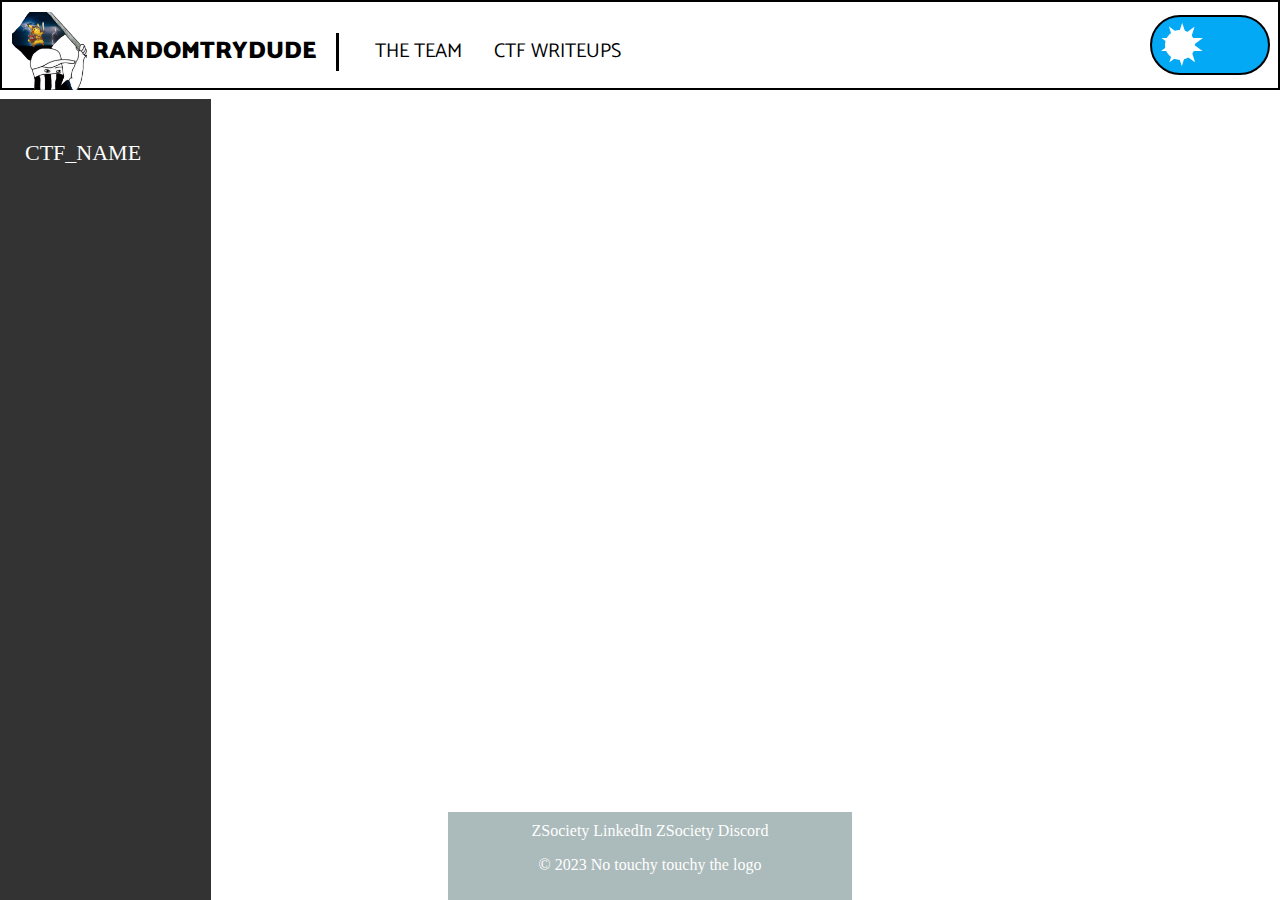
==== ctf.html @ 76a3ce3c "CTF.html" ====
<!DOCTYPE html>
<html lang="en">
<head>
  <meta charset="UTF-8">
  <title>RandomTryDude | Home</title>
  <meta name="viewport" content="width=device-width, initial-scale=1.0">
  <link rel="shortcut icon" href="img/favicon.ico" width="70">
  <link rel="stylesheet" href="css/main.css">
  <link rel="stylesheet" href="css/sunnydark.css">
  <link href='https://fonts.googleapis.com/css?family=Catamaran' rel='stylesheet'>
  <!-- Deactivate the line under hyperlink -->
  <style>
    a {
      text-decoration: none;
      color: white;
    }
  </style>
</head>
<body>

  <header>
    <div class="header-box">
      <a href="index.html" class="header-logo"><img src="img/logo.png" alt="Logo" width="75"></a>
      <a href="index.html" class="header-brand"> RandomTryDude </a>
    </div>
    <nav>
      <ul>
        <li><a href="Zsociety.html">The Team</a></li>
        <li><a href="ctf.html">CTF Writeups</a></li>

        <input type="checkbox" id="toggle_checkbox" onclick="ColorMode()">
        <label for="toggle_checkbox">
          <div id="star">
            <div class="star" id="star-1">★</div>
            <div class="star" id="star-2">★</div>
          </div>
          <div id="moon"></div>
        </label>

      </ul>
    </nav>
  </header>

  <div class="left-menu">
    <ul>
      <li class="dropdown">
        <a href="#">CTF_NAME</a>
        <div class="dropdown-content">
        <p>BY CATEGORIES</p>
          <a href="#">Each</a><br> <!-- those are solved by categories ; will just open the CTF_NAME section in the pwn part of the solve -->
          <a href="#">Solved</a><br>
          <a href="#">Category</a>
          <!-- Add more submenu items as needed -->
        </div>
      </li>
      <!--
      <li><a href="#">Writeup 2</a></li>
      <li><a href="#">Writeup 3</a></li>
      Add more writeup links as needed -->
    </ul>
  </div>

  <!-- <h2>Toggle Dark/Light Mode</h2>
  <button onclick="myFunction()">Toggle dark mode</button> -->

  </div>
  <footer>
    <a href="https://www.linkedin.com/company/zdsociety/" target="_blank">ZSociety LinkedIn</a>
    <a href="https://discord.com/invite/da4fD5pf4e" target="_blank">ZSociety Discord</a>
    <p>© 2023 No touchy touchy the logo</p>
  </footer>

  <!--Script To toggle dark mode -->
  <script>
    function setDarkModePreference(isDarkModeEnabled) {
      if (isDarkModeEnabled) {
        localStorage.setItem('preference', 'DarkMode');
      } else {
        localStorage.setItem('preference', 'LightMode');
      }
    }

    function getDarkModePreference() {
      return localStorage.getItem('preference');
    }

    function Darkmode() {
      var element = document.body;
      var checkbox = document.getElementById("toggle_checkbox");

      // Check if dark mode is enabled in localStorage
      var darkModePreference = getDarkModePreference();
      if (darkModePreference === 'DarkMode') {
        element.classList.add('dark-mode');
        checkbox.checked = true;
      }
    }

    function ColorMode() {
      var element = document.body;
      element.classList.toggle("dark-mode");

      // Save the dark mode state in localStorage
      var isDarkModeEnabled = element.classList.contains("dark-mode");
      setDarkModePreference(isDarkModeEnabled);
    }

    // Call Darkmode() on page load
    document.addEventListener("DOMContentLoaded", function () {

      Darkmode();
    });
  </script>

</body>
</html>
---- css/main.css ----
/* Light Mode (default) */
body {

}
  .casual {
  display: flex;
  align-items: center;
  justify-content: center;
  min-height: 100vh;
  margin: 0;
  background-color: white;
  overflow-x: hidden;
}
.content-box {
  padding: 20px;
  border: 2px solid black;
  text-align: center;
  color: black;
}
.left-menu {
  background-color: #333;
  color: white;
  width: 16.5%;
  min-height: 90vh;
  top:11vh;
  box-sizing: border-box;
  position:fixed;
  padding: 20px;
}

.left-menu ul {
  list-style: none;
  padding: 5px; /* <--> from one side to the text */
}

.left-menu ul li {
  margin-bottom: 10px; /* space between categories */
}

.left-menu a {

  text-decoration: none;
  color: white;
  font-size: 22px;
}

.left-menu a:hover {
  text-decoration: none; /* modify if underline needed */
}
.dropdown-content {

  display: none;
  background-color: #333;
  padding: 5px;
  position: absolute;
  border-radius: 5px;
}

.dropdown:hover .dropdown-content {
  display: block;
}

.dropdown-content a{
 color:#fff;
 font-size:16px;
 padding:10px;
}
.dropdown-content p{
  padding: 5px;
  border: 2px solid black;
  text-align: center;
  color: white;
}


header {
  position: fixed;
  background: #fff;
  width: 100%;
  height: 90px;
  top: 0;
  left: 0;
  box-sizing: border-box;
  z-index: 99;
  border: 2px solid black;
}

header .header-logo {
  text-align: center;
  margin-top: 10px;
  padding-left: 10px;
  float: left;
}

header .header-brand {
  font-family: Catamaran;
  font-size: 24px;
  font-weight: 900;
  color: #000;
  text-transform: uppercase;
  display: block;
  margin: 0 auto;
  text-align: center;
  padding: 20px 0;
  margin: 31px 0;
  text-align: left;
  line-height: 38px;
  border-right: 3px solid #000;
  padding: 0 20px 0 5px;
  float: left;
}

header .header-brand:hover {
  text-decoration: none;
}

header nav ul {
  display: flex;
  padding: 0;
  margin: 20px 0px 0px 20px;
  float: left;
}

header nav ul li {
  list-style: none;
  padding: 0 16px;
  line-height: 60px;
}

header nav ul li a {
  font-family: Catamaran;
  font-size: 20px;
  color: #000;
  text-transform: uppercase;
  text-decoration: none;
  display: block;
}

header nav ul li:hover,
header nav ul li:hover a {
  text-decoration: none;
  color: #000;
  background-color: #333;
  line-height: 60px;
  text-decoration: none;
}

footer {
  position: absolute;
  bottom: 0;
  left: 35%;
  width: 30%;
  text-align: center;
  padding: 10px;
  background-color: #abbaba;
  color: #fff;
}


/* Dark Mode */
.dark-mode { /* main content */
  background-color: black;
  color: white;
}

.dark-mode .content-box {
  border: 2px solid white;
  color: white;
}

.dark-mode header {
  background: #000;
  border: 2px solid white;
}

.dark-mode header .header-brand {
  color: white;
  border-right: 3px solid #fff;
}

.dark-mode header nav ul li a {
  color: white;
}

.dark-mode label {
  border: 2px solid #fff;
}

  

/*
.dark-mode footer {
  background-color: black; // Will put it back someday
  color: white;
}
*/


    body .term{
      font-family: monospace;
      margin: 0;
      padding: 0;
      background-color: #2d2d2d;
      color: #e0e0e0;
      display: flex;
      align-items: center;
      justify-content: center;
      height: 100vh;
      overflow-x: hidden;
    }
    .terminal-window {
      width: 80%;
      max-width: 600px;
      height: 60%;
      max-height: 400px;
      overflow: auto;
      border: 2px solid #757575;
      border-radius: 8px;
      padding: 10px;
      background-color: #23252E;
    }

    .terminal-output {
      margin-bottom: 10px;
      overflow-y: hidden;
      max-height: calc(100% - 40px);
      color: #fff;
    }

    .terminal-line {
      margin-bottom:10px;
      
    }

    .help-msg {
      color: #4caf50;
    }
    .cl{
      color: #fff;
    }

    .code {
      color: #e0e0e0;
    }

    .id,
    .pc-name,
    .directory{
      color: #277BF5; /* text color mate */
    }
    .user-input {
      color: #F5F5F5;
    }

    .dummy-keyboard {
      opacity: 0;
      position: relative;
    }


    input {
      width: calc(100% - 20px);
      padding: 5px;
      font-family: monospace;
      color: #e0e0e0;
      background-color: transparent;
      border: none;
      outline: none;
    }

    input:focus {
      border: none;
      outline: none;
    }
---- css/sunnydark.css ----
* {
      user-select: none;
    }

    html,
    body {
      height: 100%;
    }

    body {
      margin: 0;
    }

    #toggle_checkbox {
      display: none;
    }

    label {
      display: block;
      position: absolute;
      top: 50%;
      right: 10px;
      left: 90%;
      width: 116px;
      height: 56px;
      margin: 0 auto;
      background-color: #03a9f4;
      border-radius: 56px;
      transform: translateY(-50%);
      cursor: pointer;
      transition: 0.3s ease background-color;
      overflow: hidden;
      border: 2px solid #000;
    }

    #star {
      position: absolute;
      top: 13px;
      left: 13px;
      width: 30px;
      height: 30px;
      background-color: #fff;
      transform: scale(1);
      border-radius: 50%;
      transition: 0.3s ease top, 0.3s ease left, 0.3s ease transform,
        0.3s ease background-color;
      z-index: 1;
    }

    #star-1 {
      position: relative;
    }

    #star-2 {
      position: absolute;
      transform: rotateZ(36deg);
    }

    .star {
      top: 0;
      left: -7px;
      font-size: 54px;
      line-height: 28px;
      color: #fff;
      transition: 0.3s ease color;
    }

    #moon {
      position: absolute;
      bottom: -52px;
      right: 8px;
      width: 40px;
      height: 40px;
      background-color: #fff;
      border-radius: 50%;
      transition: 0.3s ease bottom;
    }

    #moon:before {
      content: "";
      position: absolute;
      top: -12px;
      left: -17px;
      width: 40px;
      height: 40px;
      background-color: #03a9f4;
      border-radius: 50%;
      transition: 0.3s ease background-color;
    }

    #toggle_checkbox:checked + label {
      background-color: #000;
    }

    #toggle_checkbox:checked + label #star {
      top: 3px;
      left: 64px;
      transform: scale(0.3);
      background-color: yellow;
    }

    #toggle_checkbox:checked + label .star {
      color: yellow;
    }

    #toggle_checkbox:checked + label #moon {
      bottom: 8px;
    }

    #toggle_checkbox:checked + label #moon:before {
      background-color: #000;
    }
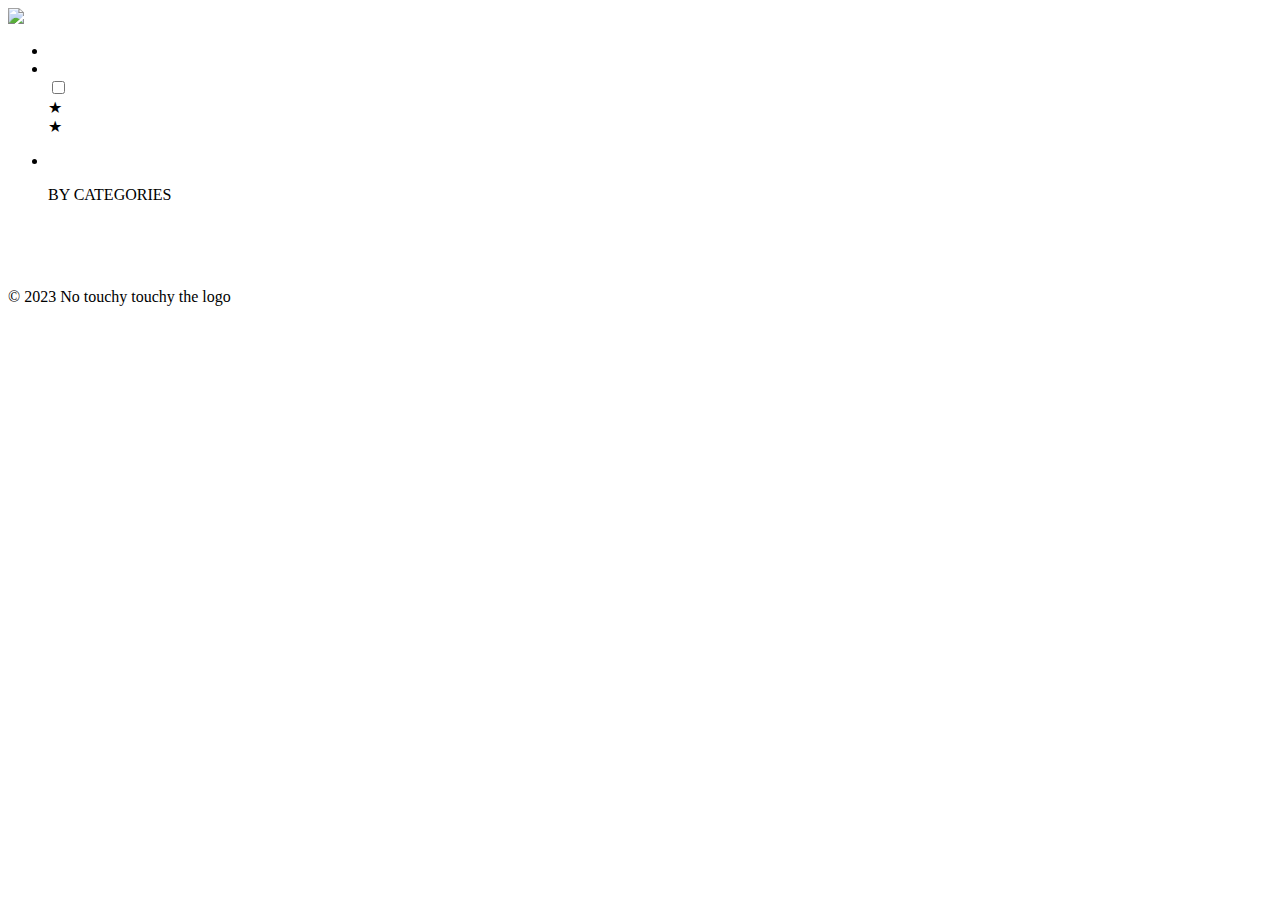
==== commit e6b836a2: "UWU" ====
--- a/ctf.html
+++ b/ctf.html
@@ -2,6 +2,7 @@
 <html lang="en">
 <head>
   <meta charset="UTF-8">
+  <BASE href="randomtrydude.github.io/">
   <title>RandomTryDude | Home</title>
   <meta name="viewport" content="width=device-width, initial-scale=1.0">
   <link rel="shortcut icon" href="img/favicon.ico" width="70">
@@ -44,12 +45,14 @@
   <div class="left-menu">
     <ul>
       <li class="dropdown">
-        <a href="#">CTF_NAME</a>
+        <a href="writeups/backdoorctf.html">BackDoor 2023</a>
         <div class="dropdown-content">
         <p>BY CATEGORIES</p>
-          <a href="#">Each</a><br> <!-- those are solved by categories ; will just open the CTF_NAME section in the pwn part of the solve -->
-          <a href="#">Solved</a><br>
-          <a href="#">Category</a>
+          <a  href="writeups/backdoorctf.html#Each">Each</a>
+          <a  href="writeups/backdoorctf.html#Solved">Solved</a>
+          <a  href="writeups/backdoorctf.html#Category">Category</a>
+          <a  href="writeups/backdoorctf.html#We">We</a> <!-- Todo in CSS align category with X an Y axis  -->
+          <a  href="writeups/backdoorctf.html#did">Did</a>
           <!-- Add more submenu items as needed -->
         </div>
       </li>
--- a/css/main.css
+++ b/css/main.css
@@ -63,7 +63,10 @@
 .dropdown-content a{
  color:#fff;
  font-size:16px;
- padding:10px;
+ padding: 10px;
+ border: 1px solid black;
+ width:50%;
+ display:block; /* Concern the block under CTF_NAME */
 }
 .dropdown-content p{
   padding: 5px;
@@ -71,6 +74,19 @@
   text-align: center;
   color: white;
 }
+.writeups {
+  position: absolute;
+  left: 50%;
+  min-height: 90vh;
+  top: 11%;
+  align-items: center;
+  justify-content: center;
+  color: #fff;
+  background-color: black;
+  padding: 50px;
+}
+
+
 
 
 header {
@@ -185,6 +201,7 @@
 .dark-mode label {
   border: 2px solid #fff;
 }
+
 
   
 
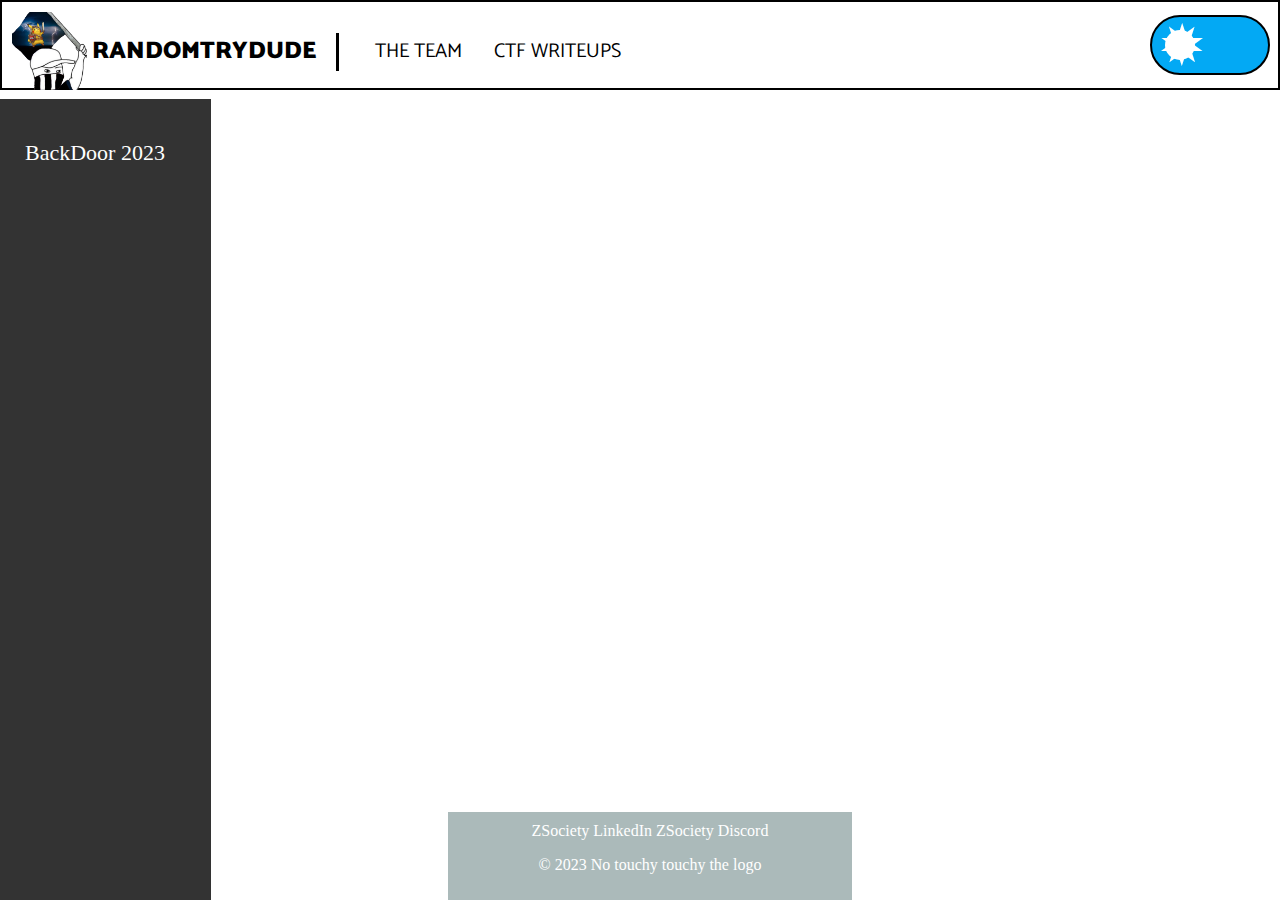
==== commit ffd8abf0: "UWU" ====
--- a/ctf.html
+++ b/ctf.html
@@ -2,7 +2,7 @@
 <html lang="en">
 <head>
   <meta charset="UTF-8">
-  <BASE href="randomtrydude.github.io/">
+  <BASE href="https://randomtrydude.github.io/">
   <title>RandomTryDude | Home</title>
   <meta name="viewport" content="width=device-width, initial-scale=1.0">
   <link rel="shortcut icon" href="img/favicon.ico" width="70">
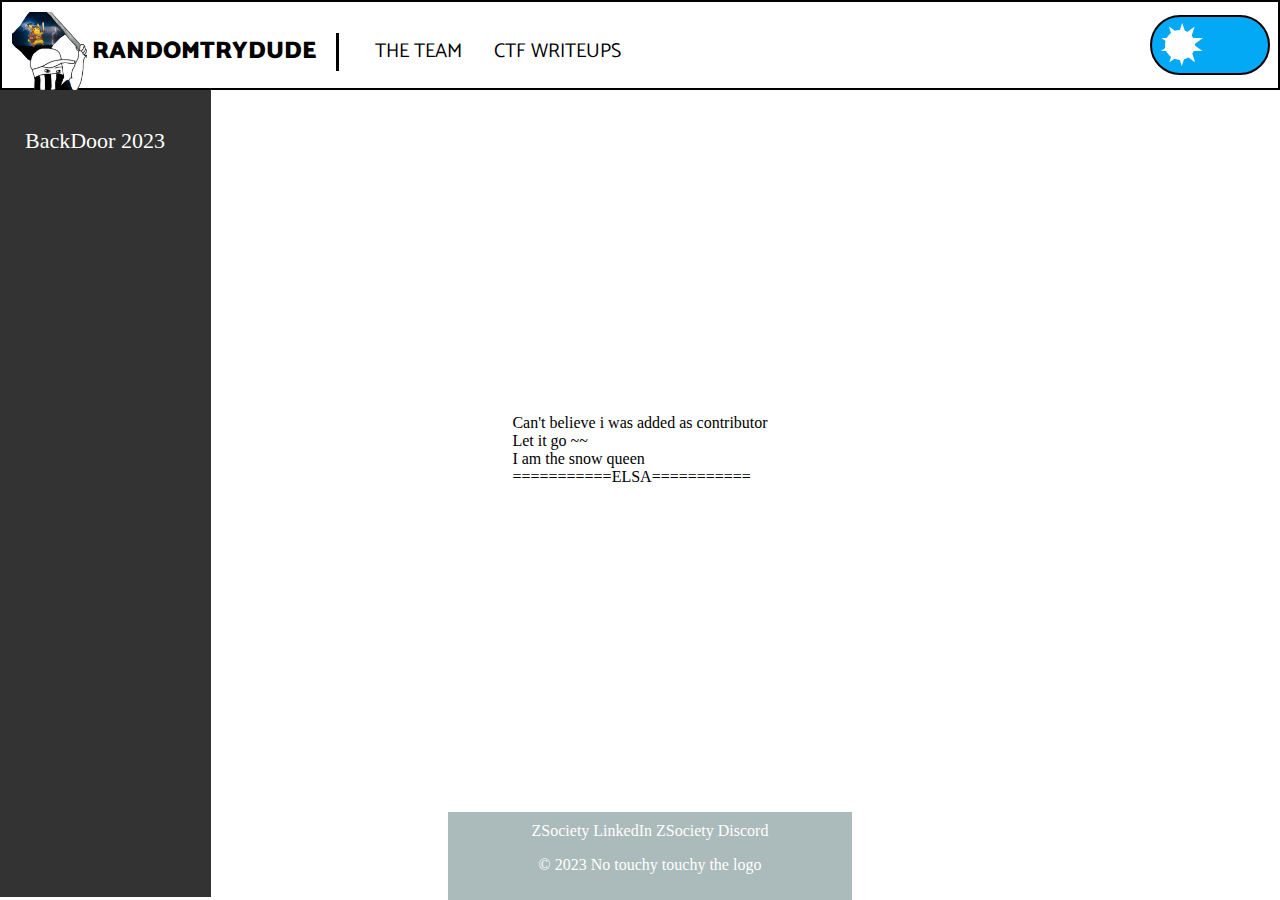
==== commit b9db7650: "Commit" ====
--- a/ctf.html
+++ b/ctf.html
@@ -2,7 +2,7 @@
 <html lang="en">
 <head>
   <meta charset="UTF-8">
-  <BASE href="https://randomtrydude.github.io/">
+  <BASE href="https://randomtrydude.github.io/">  <!-- <BASE href="https://randomtrydude.github.io/"> -->
   <title>RandomTryDude | Home</title>
   <meta name="viewport" content="width=device-width, initial-scale=1.0">
   <link rel="shortcut icon" href="img/favicon.ico" width="70">
@@ -41,6 +41,8 @@
       </ul>
     </nav>
   </header>
+  
+  <div class="shenanigans"> Can't believe i was added as contributor <br> Let it go ~~ <br> I am the snow queen <br> ===========ELSA===========</div>
 
   <div class="left-menu">
     <ul>
@@ -48,10 +50,10 @@
         <a href="writeups/backdoorctf.html">BackDoor 2023</a>
         <div class="dropdown-content">
         <p>BY CATEGORIES</p>
-          <a  href="writeups/backdoorctf.html#Each">Each</a>
-          <a  href="writeups/backdoorctf.html#Solved">Solved</a>
-          <a  href="writeups/backdoorctf.html#Category">Category</a>
-          <a  href="writeups/backdoorctf.html#We">We</a> <!-- Todo in CSS align category with X an Y axis  -->
+          <a  href="writeups/backdoorctf.html#PWN">PWN</a> <!-- those are solved by categories ; will just open the CTF_NAME section in the PWN part of the solve -->
+          <a  href="writeups/backdoorctf.html#Reverse">Reverse</a>
+          <a  href="writeups/backdoorctf.html#Web">Web</a>
+          <a  href="writeups/backdoorctf.html#Forensics">Forensics</a> <!-- Todo in CSS align Web with X an Y axis  -->
           <a  href="writeups/backdoorctf.html#did">Did</a>
           <!-- Add more submenu items as needed -->
         </div>
--- a/css/main.css
+++ b/css/main.css
@@ -2,7 +2,7 @@
 body {
 
 }
-  .casual {
+  .casual,.shenanigans{
   display: flex;
   align-items: center;
   justify-content: center;
@@ -17,12 +17,23 @@
   text-align: center;
   color: black;
 }
+
+
+}
+.content-box a{
+  border: 1px solid white;
+  display:block;
+  align-items: center;
+  margin-left: 30vh;
+  margin-right: 30vh;
+
+}
 .left-menu {
   background-color: #333;
   color: white;
   width: 16.5%;
   min-height: 90vh;
-  top:11vh;
+  top:9.7vh;
   box-sizing: border-box;
   position:fixed;
   padding: 20px;
@@ -76,17 +87,32 @@
 }
 .writeups {
   position: absolute;
-  left: 50%;
+  left: 40%;
   min-height: 90vh;
-  top: 11%;
+  top: 11%; /* so it doesnt eat the header */
   align-items: center;
   justify-content: center;
-  color: #fff;
-  background-color: black;
-  padding: 50px;
-}
-
-
+  color: #000;
+  background-color: white; /* add to darkmode */
+  width:50vh; /* side of the writeups main part */
+
+}
+.codeblock {
+  position:relative;
+  color: white;
+  background-color: #817474; /* perhaps change color too */
+  border: 1px solid white; /* add to darkmode */
+  border-radius: 4px;
+  padding-top:10px;
+  padding-bottom:10px;
+  min-height:10vh;
+  
+}
+.codeblock .indent{
+      display: block;
+      margin-left: 40px; /* used to make indent on hand written code */
+      /* otherwise screenshot work too */
+} 
 
 
 header {
@@ -201,10 +227,15 @@
 .dark-mode label {
   border: 2px solid #fff;
 }
-
-
-  
-
+.dark-mode .writeups{
+  color: white;
+  background-color: black;
+}
+
+.dark-mode .shenanigans{
+   color:white;
+   background-color:black;
+}
 /*
 .dark-mode footer {
   background-color: black; // Will put it back someday
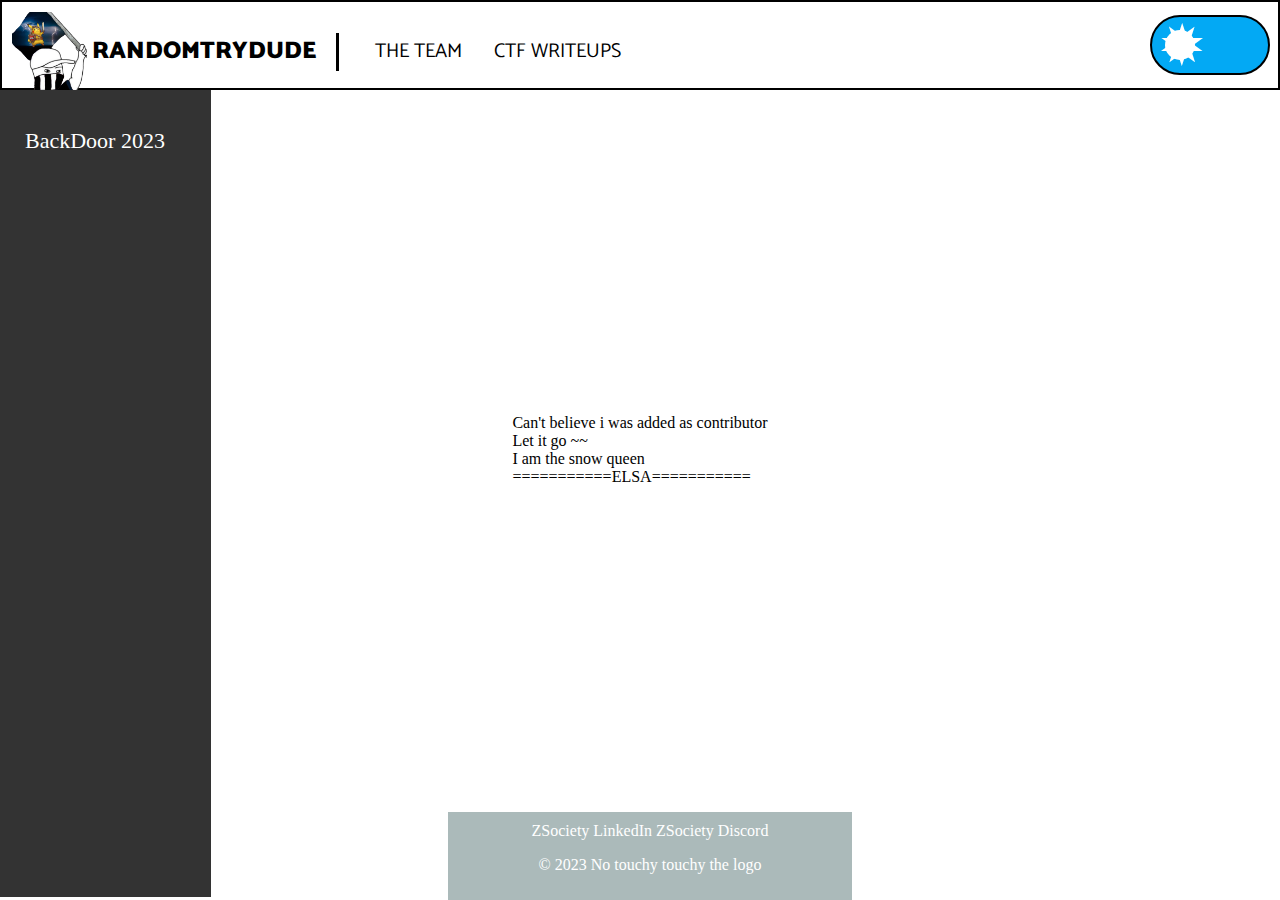
==== commit c4f37211: "Update ctf.html" ====
--- a/ctf.html
+++ b/ctf.html
@@ -50,11 +50,8 @@
         <a href="writeups/backdoorctf.html">BackDoor 2023</a>
         <div class="dropdown-content">
         <p>BY CATEGORIES</p>
-          <a  href="writeups/backdoorctf.html#PWN">PWN</a> <!-- those are solved by categories ; will just open the CTF_NAME section in the PWN part of the solve -->
+          <a  href="writeups/backdoorctf.html#Beginner">Beginner</a> <!-- those are solved by categories ; will just open the CTF_NAME section in the PWN part of the solve -->
           <a  href="writeups/backdoorctf.html#Reverse">Reverse</a>
-          <a  href="writeups/backdoorctf.html#Web">Web</a>
-          <a  href="writeups/backdoorctf.html#Forensics">Forensics</a> <!-- Todo in CSS align Web with X an Y axis  -->
-          <a  href="writeups/backdoorctf.html#did">Did</a>
           <!-- Add more submenu items as needed -->
         </div>
       </li>
--- a/css/main.css
+++ b/css/main.css
@@ -94,8 +94,15 @@
   justify-content: center;
   color: #000;
   background-color: white; /* add to darkmode */
-  width:50vh; /* side of the writeups main part */
-
+  width:80vh; /* side of the writeups main part */
+  overflow: hidden;
+  
+}
+
+.writeups img {
+  max-width: 100%; /* Ensures the image does not exceed the width of its container */
+  max-height: 100%; /* Ensures the image does not exceed the height of its container */
+  height: auto; /* Allows the image to maintain its aspect ratio */
 }
 .codeblock {
   position:relative;
@@ -104,8 +111,9 @@
   border: 1px solid white; /* add to darkmode */
   border-radius: 4px;
   padding-top:10px;
-  padding-bottom:10px;
-  min-height:10vh;
+  padding-bottom:5px;
+
+
   
 }
 .codeblock .indent{
